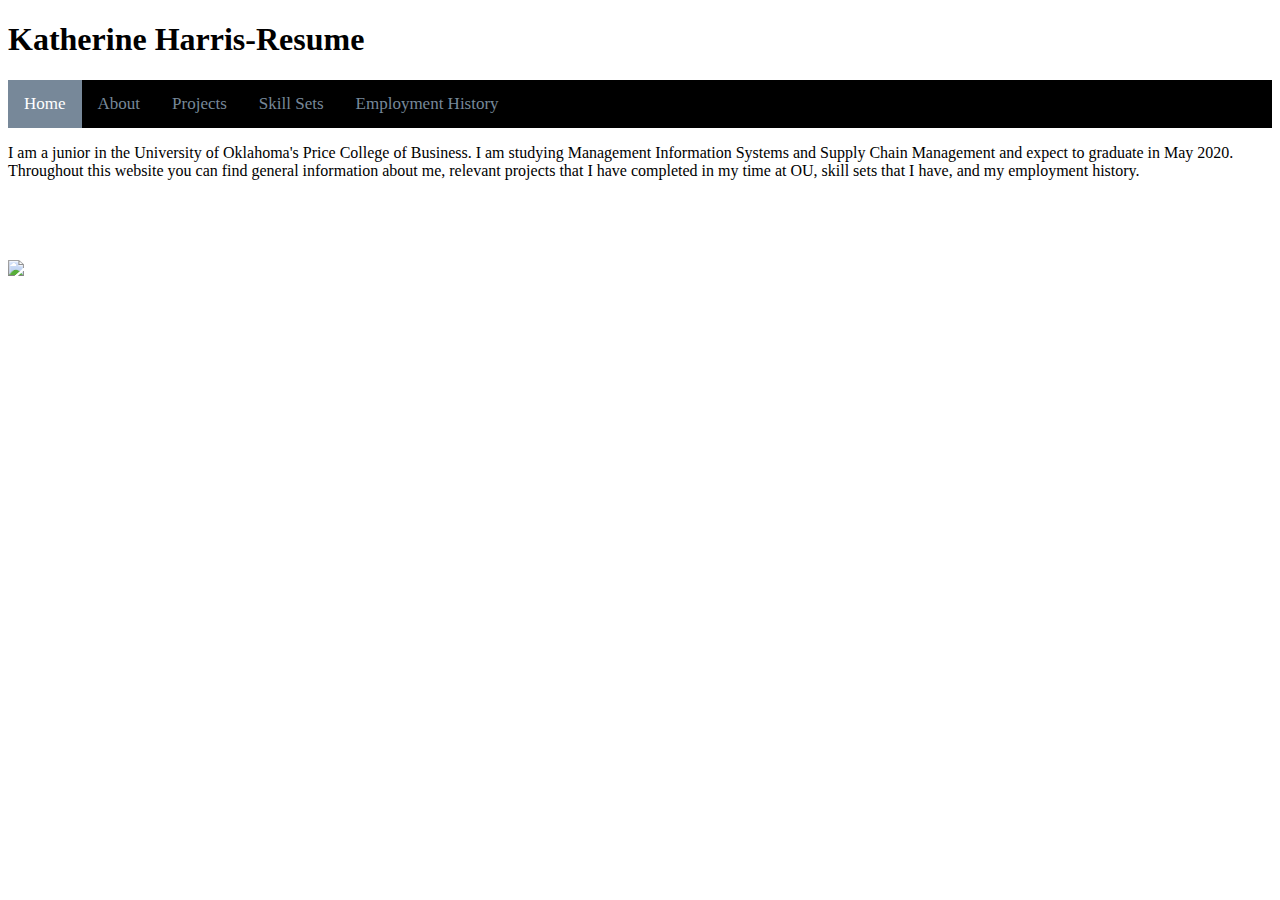
==== index.html @ 9710198c "k" ====
﻿<!DOCTYPE html>
<link rel="stylesheet" href="index-home.css" />
<html lang="en" xmlns="http://www.w3.org/1999/xhtml">
<head>
    <meta charset="utf-8" />
    <title>Home</title>
    <h1>Katherine Harris-Resume</h1>
    
</head>
<body>
    <div class="topnav">
        <a class="active" href="index.html">Home</a>
        <a href="About.html">About</a>
        <a href="Projects.html">Projects</a>
        <a href="SkillSets.html">Skill Sets</a>
        <a href="Employment.html">Employment History</a>
    </div>
    <p>I am a junior in the University of Oklahoma's Price College of Business. I am studying Management Information Systems and Supply Chain Management and expect to graduate in May 2020. Throughout this website you can find general information about me, relevant projects that I have completed in my time at OU, skill sets that I have, and my employment history.</p>
    <p>
        <a href='https://photos.google.com/share/AF1QipNKD5ypKWkZnGQ-uT1C-eLyCFK7StrphSgvNkeDFdC-UKgaGTFjDzF8EIPk9maHMg?key=N2pseTdmRDNIeVZVcTFnUGRqUWNmUmlWYVZyZ0N3&source=ctrlq.org'><img src='https://lh3.googleusercontent.com/pPCKEhZ9YVI3V-gUyjpVdTwGaCJjuReJzh43EEoS4ohFBYXUdpob43Q1YTy-7uk5pQ3eZgkAYnYZ4lrZjPtcwYOfQZIeP7CN2Wdy2L_BE4RcAG7VAswvGdGxol2LX7c3XODZoqpXtQ=w2400' /></a>
    </p>
</body>
</html>
---- index-home.css ----
﻿body
{
}
.topnav {
    background-color: black;
    overflow: hidden;
}

.topnav a {
float: left;
 color: lightslategrey;
text-align: center;
padding: 14px 16px;
text-decoration: none;
font-size: 17px;
    }

.topnav a:hover {
 background-color: lightgray;
 color: black;
        }

.topnav a.active {
 background-color: lightslategray;
color: white;
        }
p {
  display: block;
  margin-top: 1em;
  margin-bottom: 1em;
  margin-left: 0;
  margin-right: 0;
  height:100px;
}
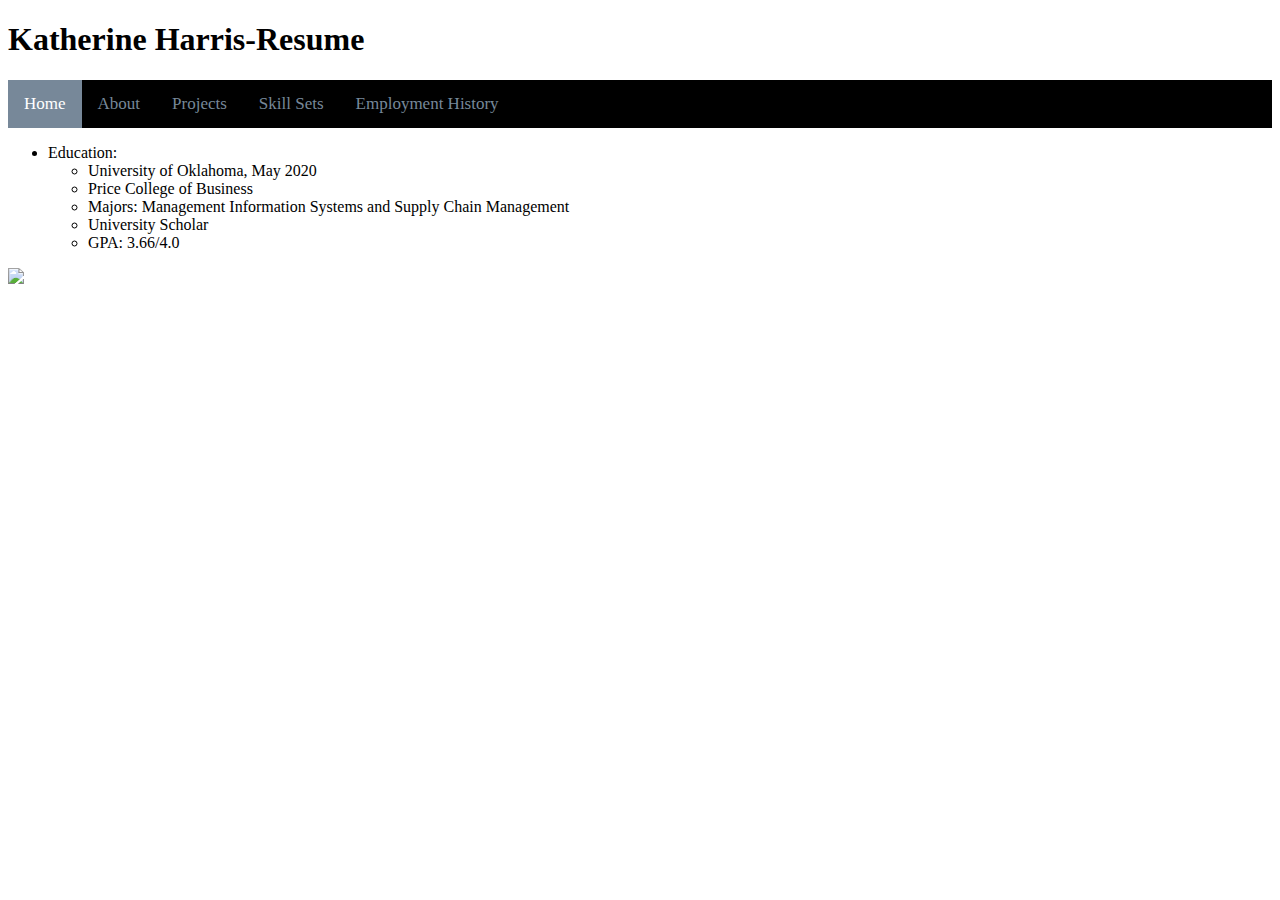
==== commit 2e161aca: "index" ====
--- a/index.html
+++ b/index.html
@@ -15,7 +15,19 @@
         <a href="SkillSets.html">Skill Sets</a>
         <a href="Employment.html">Employment History</a>
     </div>
-    <p>I am a junior in the University of Oklahoma's Price College of Business. I am studying Management Information Systems and Supply Chain Management and expect to graduate in May 2020. Throughout this website you can find general information about me, relevant projects that I have completed in my time at OU, skill sets that I have, and my employment history.</p>
+    <ul>
+        <li>
+            Education:<ul>
+                <li>University of Oklahoma, May 2020</li>
+                <li>Price College of Business</li>
+                <li>Majors: Management Information Systems and Supply Chain Management</li>
+                <li>University Scholar</li>
+                <li>GPA: 3.66/4.0</li>
+            </ul>
+        </li>
+
+    </ul>
+
     <p>
         <a href='https://photos.google.com/share/AF1QipNKD5ypKWkZnGQ-uT1C-eLyCFK7StrphSgvNkeDFdC-UKgaGTFjDzF8EIPk9maHMg?key=N2pseTdmRDNIeVZVcTFnUGRqUWNmUmlWYVZyZ0N3&source=ctrlq.org'><img src='https://lh3.googleusercontent.com/pPCKEhZ9YVI3V-gUyjpVdTwGaCJjuReJzh43EEoS4ohFBYXUdpob43Q1YTy-7uk5pQ3eZgkAYnYZ4lrZjPtcwYOfQZIeP7CN2Wdy2L_BE4RcAG7VAswvGdGxol2LX7c3XODZoqpXtQ=w2400' /></a>
     </p>
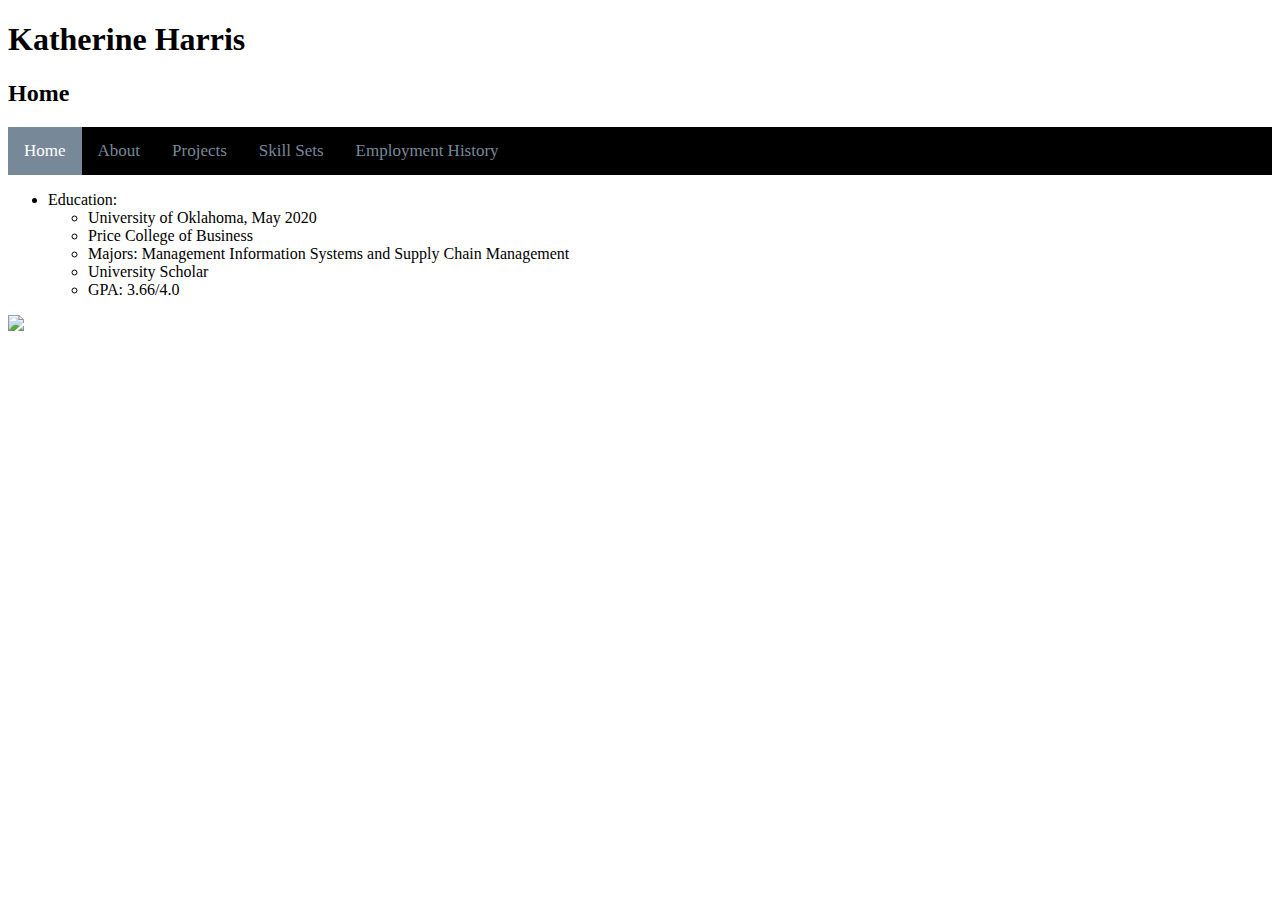
==== commit b4b7a9d6: "Headers" ====
--- a/index.html
+++ b/index.html
@@ -4,7 +4,8 @@
 <head>
     <meta charset="utf-8" />
     <title>Home</title>
-    <h1>Katherine Harris-Resume</h1>
+    <h1>Katherine Harris</h1>
+    <h2>Home</h2>
     
 </head>
 <body>
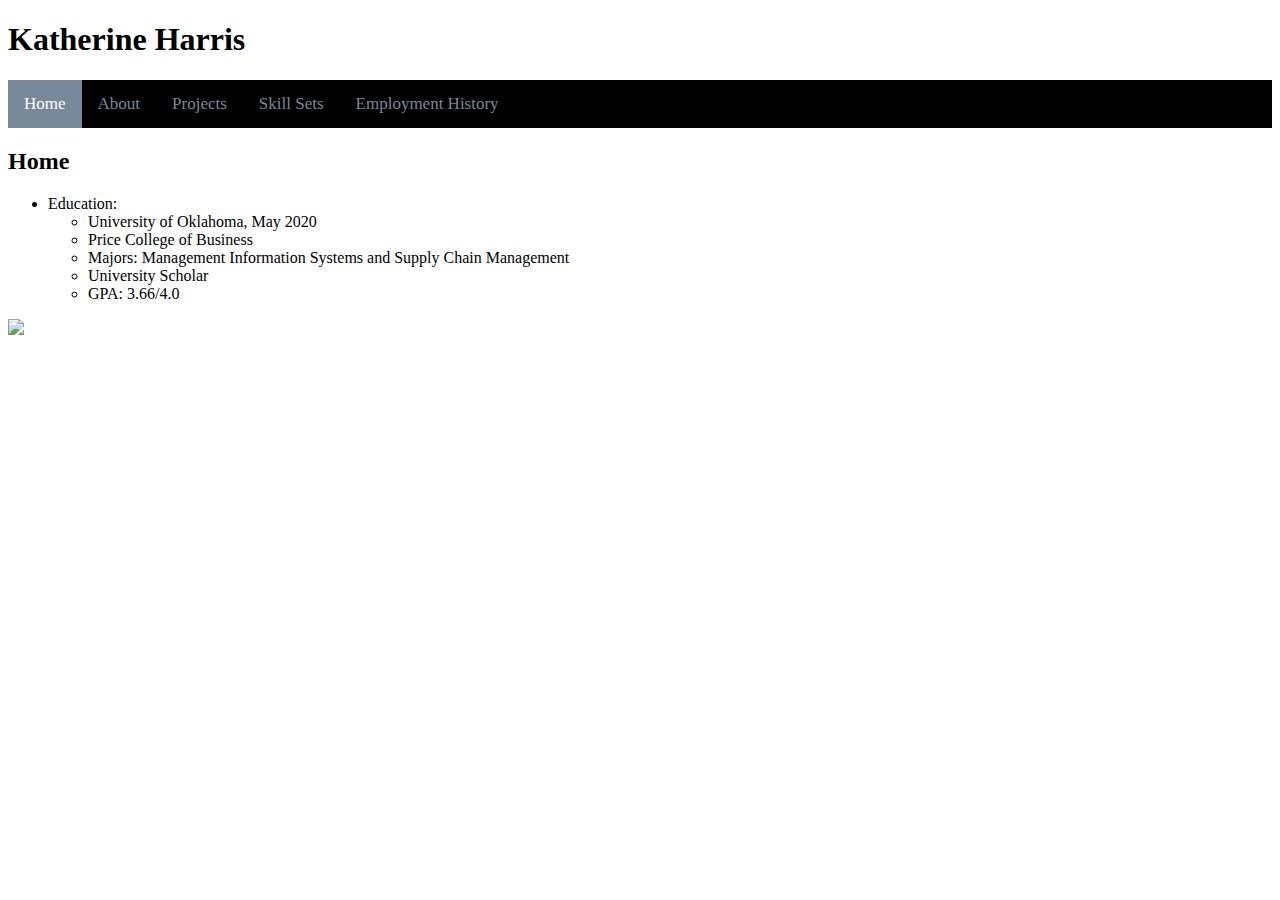
==== commit 54839ab1: "h" ====
--- a/index.html
+++ b/index.html
@@ -5,10 +5,9 @@
     <meta charset="utf-8" />
     <title>Home</title>
     <h1>Katherine Harris</h1>
-    <h2>Home</h2>
-    
 </head>
 <body>
+
     <div class="topnav">
         <a class="active" href="index.html">Home</a>
         <a href="About.html">About</a>
@@ -16,6 +15,7 @@
         <a href="SkillSets.html">Skill Sets</a>
         <a href="Employment.html">Employment History</a>
     </div>
+    <h2>Home</h2>
     <ul>
         <li>
             Education:<ul>
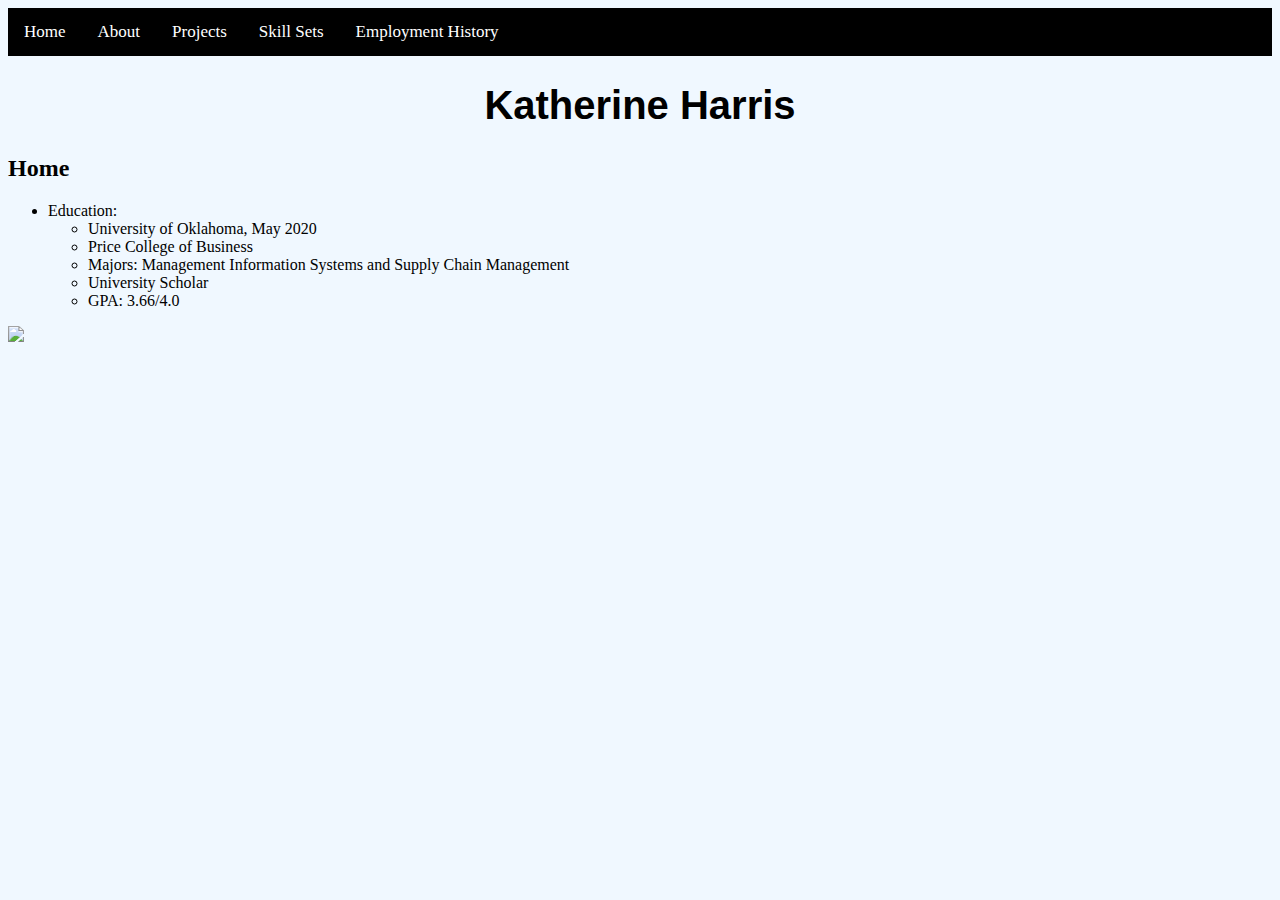
==== commit 6d7118c7: "h" ====
--- a/index.html
+++ b/index.html
@@ -4,7 +4,7 @@
 <head>
     <meta charset="utf-8" />
     <title>Home</title>
-    <h1>Katherine Harris</h1>
+    
 </head>
 <body>
 
@@ -15,6 +15,7 @@
         <a href="SkillSets.html">Skill Sets</a>
         <a href="Employment.html">Employment History</a>
     </div>
+    <h1>Katherine Harris</h1>
     <h2>Home</h2>
     <ul>
         <li>
--- a/index-home.css
+++ b/index-home.css
@@ -1,5 +1,14 @@
 ﻿body
 {
+    background-color:aliceblue;
+}
+h1{
+    text-align:center;
+    font-family:'Segoe UI', Verdana, sans-serif;
+    font-size:40px;
+}
+h2{
+
 }
 .topnav {
     background-color: black;
@@ -8,7 +17,7 @@
 
 .topnav a {
 float: left;
- color: lightslategrey;
+ color: white;
 text-align: center;
 padding: 14px 16px;
 text-decoration: none;
@@ -16,12 +25,12 @@
     }
 
 .topnav a:hover {
- background-color: lightgray;
- color: black;
+ background-color: slategray;
+ color: white;
         }
 
 .topnav a.active {
- background-color: lightslategray;
+ background-color: black;
 color: white;
         }
 p {
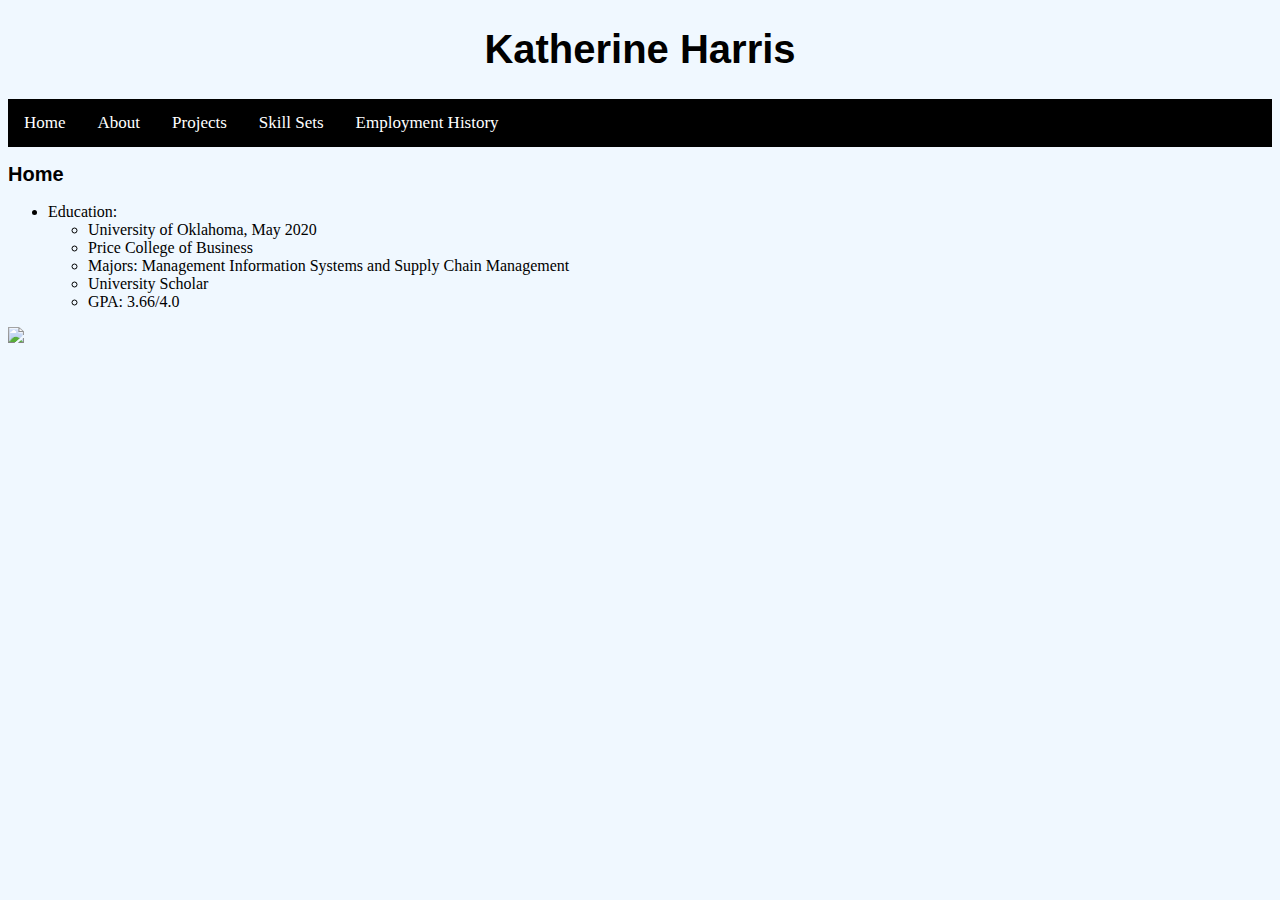
==== commit 82fec5c6: "katie" ====
--- a/index.html
+++ b/index.html
@@ -4,7 +4,7 @@
 <head>
     <meta charset="utf-8" />
     <title>Home</title>
-    
+    <h1>Katherine Harris</h1>
 </head>
 <body>
 
@@ -15,7 +15,7 @@
         <a href="SkillSets.html">Skill Sets</a>
         <a href="Employment.html">Employment History</a>
     </div>
-    <h1>Katherine Harris</h1>
+   
     <h2>Home</h2>
     <ul>
         <li>
--- a/index-home.css
+++ b/index-home.css
@@ -7,8 +7,9 @@
     font-family:'Segoe UI', Verdana, sans-serif;
     font-size:40px;
 }
-h2{
-
+h2 {
+    font-family: 'Segoe UI', Verdana, sans-serif;
+    font-size: 20px;
 }
 .topnav {
     background-color: black;
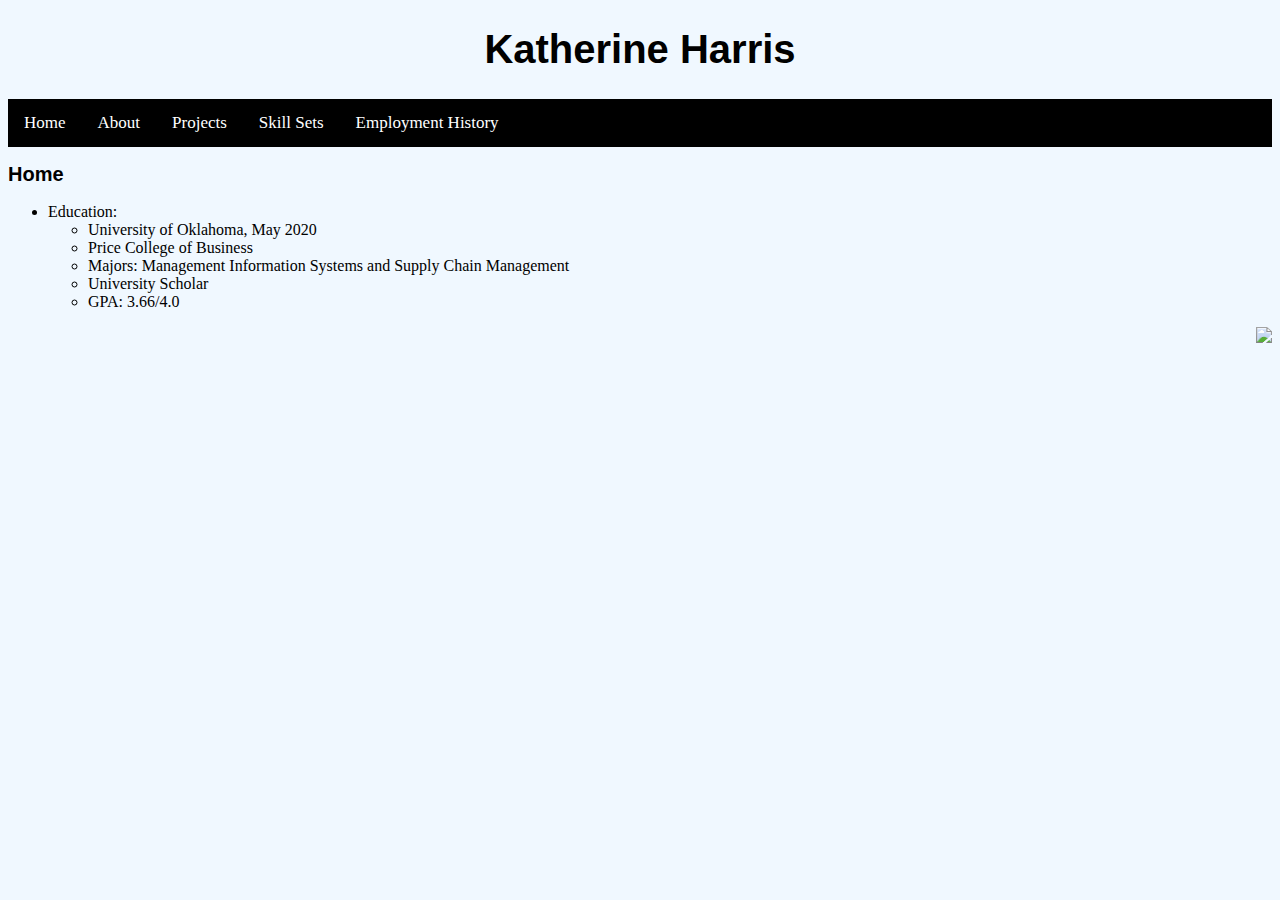
==== commit 138069ac: "k" ====
--- a/index.html
+++ b/index.html
@@ -31,7 +31,7 @@
     </ul>
 
     <p>
-        <a href='https://photos.google.com/share/AF1QipNKD5ypKWkZnGQ-uT1C-eLyCFK7StrphSgvNkeDFdC-UKgaGTFjDzF8EIPk9maHMg?key=N2pseTdmRDNIeVZVcTFnUGRqUWNmUmlWYVZyZ0N3&source=ctrlq.org'><img src='https://lh3.googleusercontent.com/pPCKEhZ9YVI3V-gUyjpVdTwGaCJjuReJzh43EEoS4ohFBYXUdpob43Q1YTy-7uk5pQ3eZgkAYnYZ4lrZjPtcwYOfQZIeP7CN2Wdy2L_BE4RcAG7VAswvGdGxol2LX7c3XODZoqpXtQ=w2400' /></a>
+        <a id="headshot" href='https://photos.google.com/share/AF1QipNKD5ypKWkZnGQ-uT1C-eLyCFK7StrphSgvNkeDFdC-UKgaGTFjDzF8EIPk9maHMg?key=N2pseTdmRDNIeVZVcTFnUGRqUWNmUmlWYVZyZ0N3&source=ctrlq.org'><img src='https://lh3.googleusercontent.com/pPCKEhZ9YVI3V-gUyjpVdTwGaCJjuReJzh43EEoS4ohFBYXUdpob43Q1YTy-7uk5pQ3eZgkAYnYZ4lrZjPtcwYOfQZIeP7CN2Wdy2L_BE4RcAG7VAswvGdGxol2LX7c3XODZoqpXtQ=w2400' /></a>
     </p>
 </body>
 </html>
--- a/index-home.css
+++ b/index-home.css
@@ -34,11 +34,7 @@
  background-color: black;
 color: white;
         }
-p {
-  display: block;
-  margin-top: 1em;
-  margin-bottom: 1em;
-  margin-left: 0;
-  margin-right: 0;
-  height:100px;
+#headshot{
+    float: right;
+    height: 300px;
 }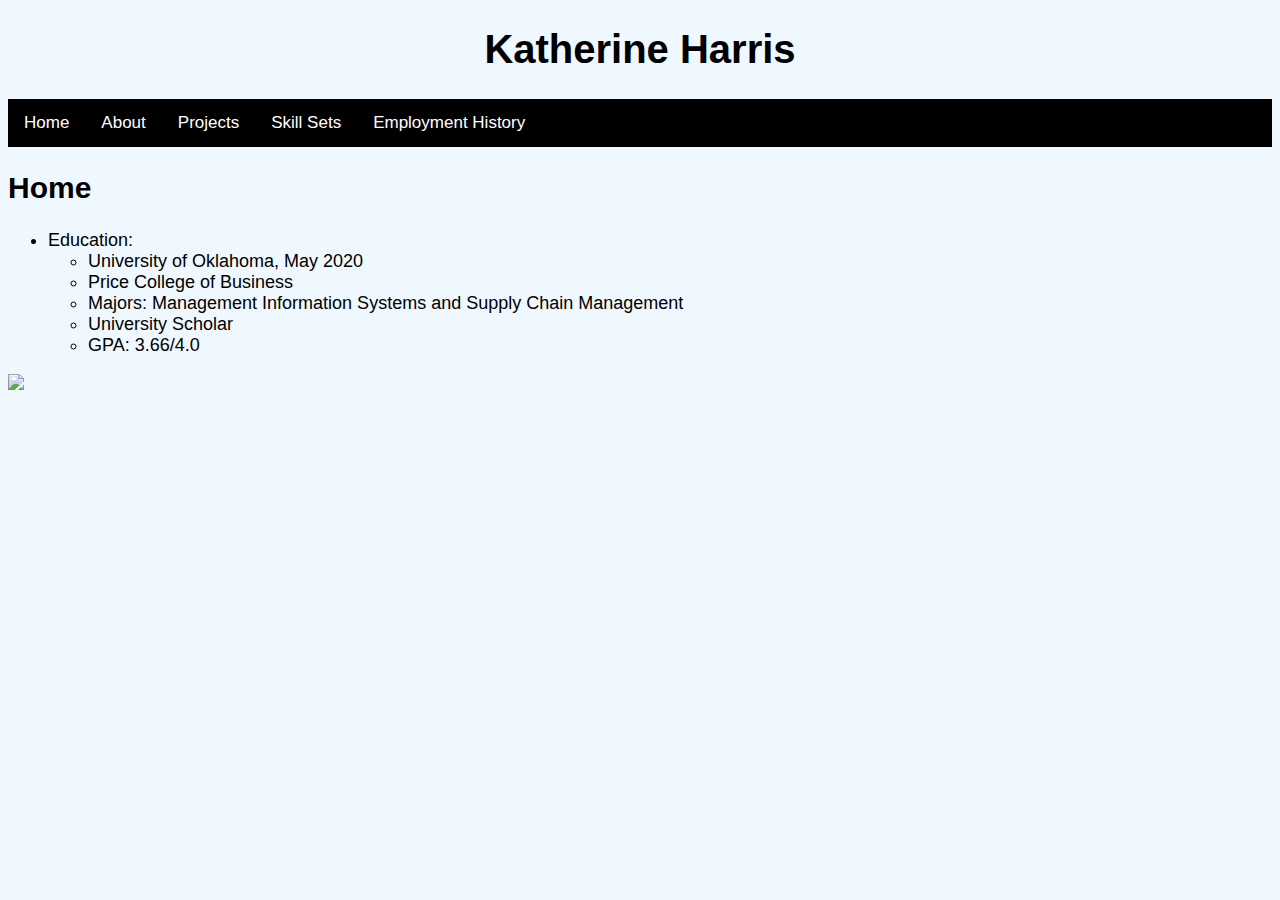
==== commit a1463cab: "h" ====
--- a/index.html
+++ b/index.html
@@ -17,22 +17,26 @@
     </div>
    
     <h2>Home</h2>
-    <ul>
-        <li>
-            Education:<ul>
-                <li>University of Oklahoma, May 2020</li>
-                <li>Price College of Business</li>
-                <li>Majors: Management Information Systems and Supply Chain Management</li>
-                <li>University Scholar</li>
-                <li>GPA: 3.66/4.0</li>
-            </ul>
-        </li>
+    <div class="card">
+        <ul>
+            <li>
+                Education:<ul>
+                    <li>University of Oklahoma, May 2020</li>
+                    <li>Price College of Business</li>
+                    <li>Majors: Management Information Systems and Supply Chain Management</li>
+                    <li>University Scholar</li>
+                    <li>GPA: 3.66/4.0</li>
+                </ul>
+            </li>
 
-    </ul>
-
-    <p>
+        </ul>
+    </div>
+    
+    <div class="card">
         <a id="headshot" href='https://photos.google.com/share/AF1QipNKD5ypKWkZnGQ-uT1C-eLyCFK7StrphSgvNkeDFdC-UKgaGTFjDzF8EIPk9maHMg?key=N2pseTdmRDNIeVZVcTFnUGRqUWNmUmlWYVZyZ0N3&source=ctrlq.org'><img src='https://lh3.googleusercontent.com/pPCKEhZ9YVI3V-gUyjpVdTwGaCJjuReJzh43EEoS4ohFBYXUdpob43Q1YTy-7uk5pQ3eZgkAYnYZ4lrZjPtcwYOfQZIeP7CN2Wdy2L_BE4RcAG7VAswvGdGxol2LX7c3XODZoqpXtQ=w2400' /></a>
-    </p>
+    </div>
+       
+   
 </body>
 </html>
 
--- a/index-home.css
+++ b/index-home.css
@@ -9,32 +9,38 @@
 }
 h2 {
     font-family: 'Segoe UI', Verdana, sans-serif;
-    font-size: 20px;
+    font-size: 30px;
 }
+
 .topnav {
     background-color: black;
     overflow: hidden;
+    font-family: 'Segoe UI', Verdana, sans-serif;
 }
 
-.topnav a {
-float: left;
- color: white;
-text-align: center;
-padding: 14px 16px;
-text-decoration: none;
-font-size: 17px;
+    .topnav a {
+        float: left;
+        color: white;
+        text-align: center;
+        padding: 14px 16px;
+        text-decoration: none;
+        font-size: 17px;
+        font-family: 'Segoe UI', Verdana, sans-serif;
     }
 
-.topnav a:hover {
- background-color: slategray;
- color: white;
+        .topnav a:hover {
+            background-color: slategray;
+            color: white;
+            font-family: 'Segoe UI', Verdana, sans-serif;
         }
 
-.topnav a.active {
- background-color: black;
-color: white;
+        .topnav a.active {
+            background-color: black;
+            color: white;
+            font-family: 'Segoe UI', Verdana, sans-serif;
         }
-#headshot{
-    float: right;
-    height: 300px;
-}+ul {
+    font-family: 'Segoe UI', Verdana, sans-serif;
+    font-size: 18px;
+}
+
